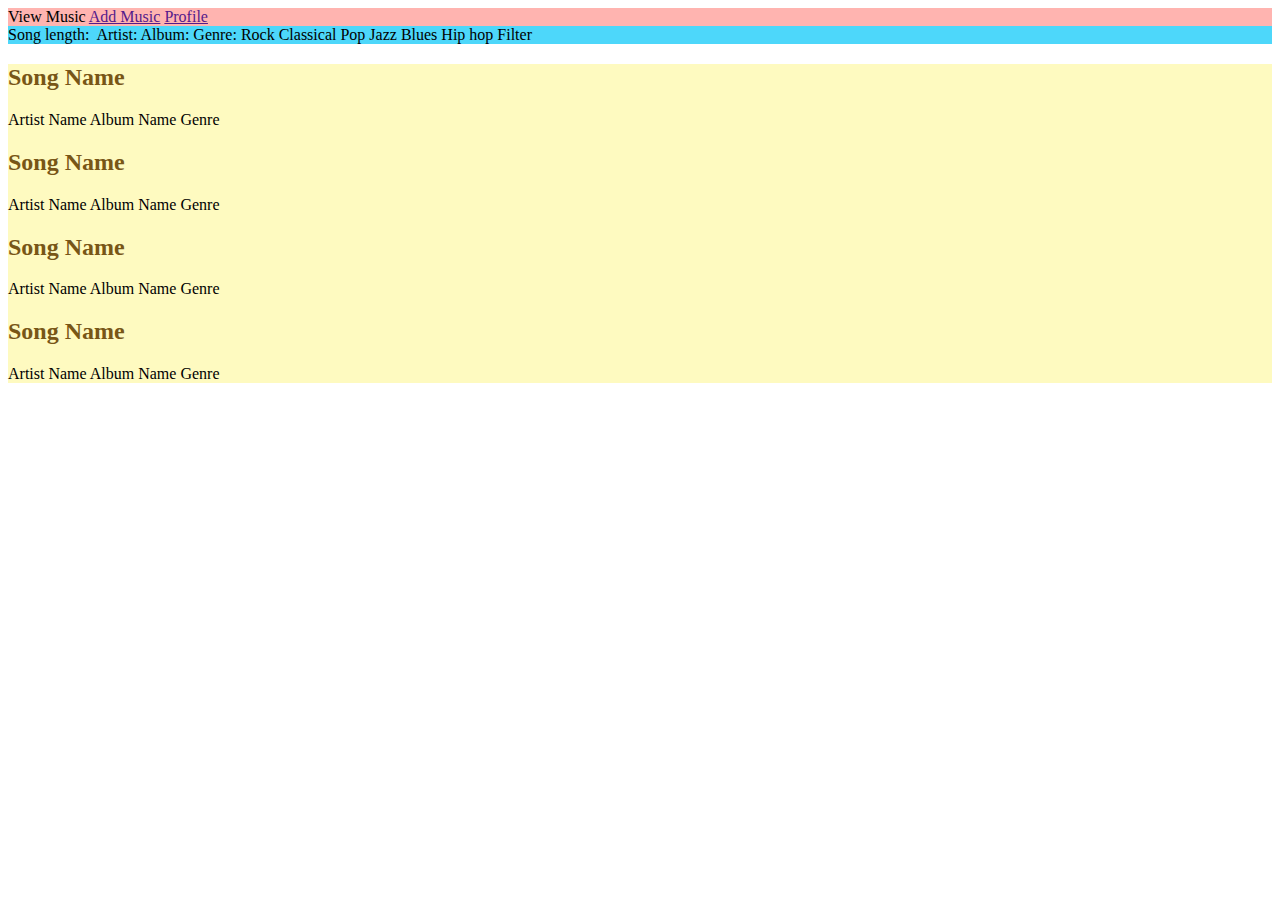
==== index.html @ efb3cb91 "Outline for html and a bit of css" ====
<!doctype html>

<html lang="en">
<head>
  <meta charset="utf-8">
  <title>Music History</title>
  <link rel="stylesheet" type="text/css" href="main.css">
</head>

<body>
	<section id="interface">
		<div class="profile">
			View Music <a href="">Add Music</a> <a href="">Profile</a>
		</div>
		<div class="navigation">
		Song length:
			<img src="">
		Artist:
		<!-- placeholder -->
		Album:
		<!-- placeholder -->
		Genre:
		<!-- placeholder -->
		Rock
		<!-- placeholder -->
		Classical
		<!-- placeholder -->
		Pop
		<!-- placeholder -->
		Jazz
		<!-- placeholder -->
		Blues
		<!-- placeholder -->
		Hip hop

		Filter
		</div>
		<div class="showcase">
			<h2>Song Name</h2>
			Artist Name Album Name Genre
			<h2>Song Name</h2>
			Artist Name Album Name Genre
			<h2>Song Name</h2>
			Artist Name Album Name Genre
			<h2>Song Name</h2>
			Artist Name Album Name Genre

		</div>
	</section>
</body>
</html>
---- main.css ----
.profile {
	background-color: #FFB4B0 
}
.navigation {
	background-color: #4DD7FA
}
.showcase {
	background-color: #FEFAC0
}
h2 {
	color: #785616;
}
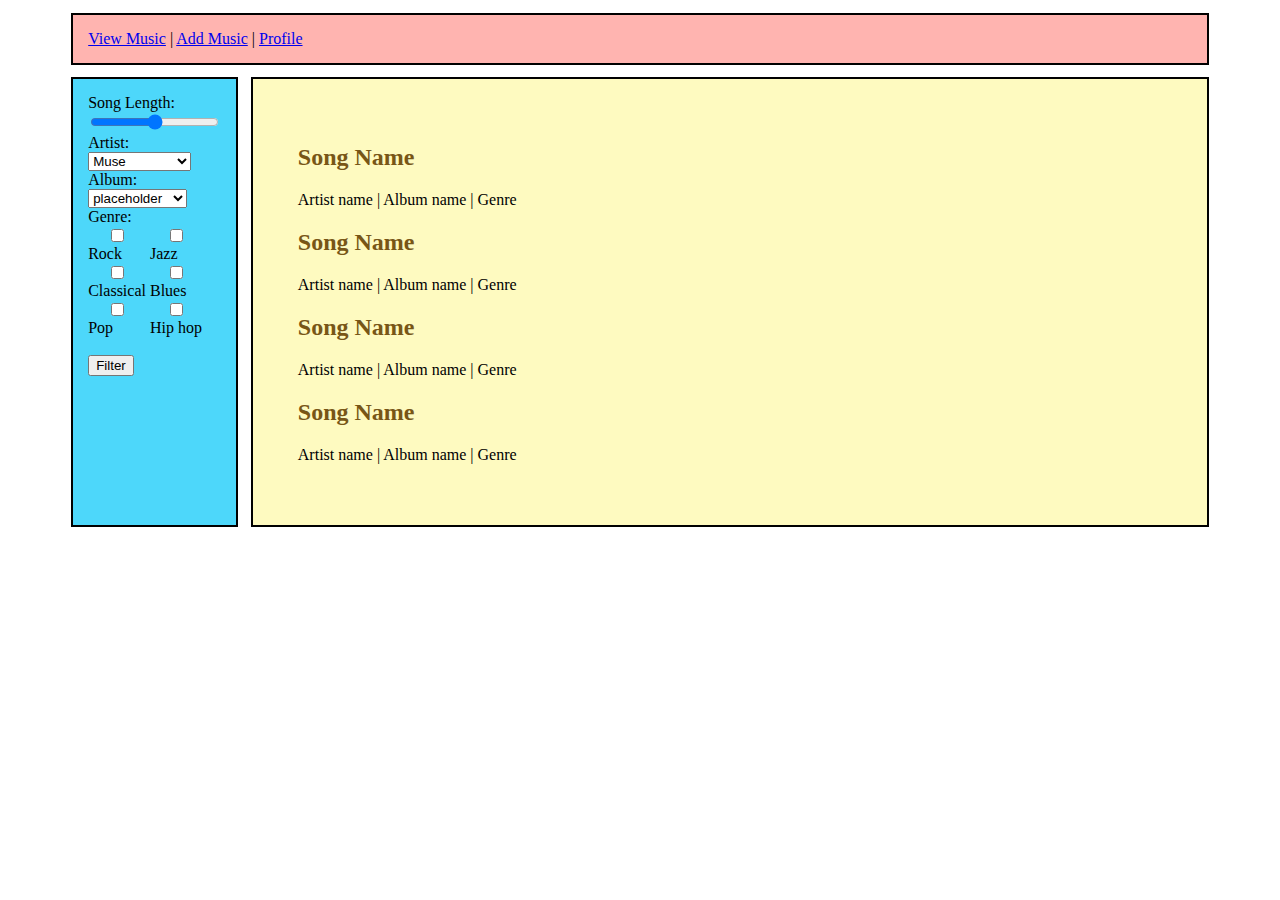
==== commit 3d3d1fa5: "MVP for music history" ====
--- a/index.html
+++ b/index.html
@@ -3,49 +3,102 @@
 <html lang="en">
 <head>
   <meta charset="utf-8">
-  <title>Music History</title>
+  <title>Music History | Home</title>
   <link rel="stylesheet" type="text/css" href="main.css">
 </head>
+<body>
+<!-- Nav Bar -->
+	<header>
+		<nav>
+			
+				<a href="index.html">View Music</a> |
+				<a href="addmusic.html">Add Music</a> |
+				<a href="profile.html">Profile</a>
+				
+			
+		</nav>
+	</header>
+	<!-- Container for Options/Showcase -->
+	<div id="songblock">
+	<!-- Options -->
+		<div class="options">
+			<form class ="slider">
+				<label id ="songlength" for="songlength">Song Length:</label>
+				<br>
+				<input type="range" name="songlength">
+			</form>
+			<form class="artistlist">
+				<label>Artist:</label>
+				<br>
+				<select id="artists" name="artist_group">
+					<option value="Muse">
+						Muse
+					</option>
+					<option value="Soundgarden">
+						Soundgarden
+					</option>
+					<option value="M83">
+						M83
+					</option>
+				</select>
+			</form>
+			<form class="albumlist">
+				<label>Album:</label>
+				<br>
+				<select id="albums" name="album_group">
+					<option value="placeholder">
+						placeholder
+					</option>
+					<option value="placeholder2">
+						placeholder2
+					</option>
+					<option value="placeholder3">
+						placeholder3
+					</option>
+				</select>
+			</form>
+			<form class="genre">
+				<label>Genre:</label>
+				<br>
+				<div class="genreOne">
+					<input id="rock" type="checkbox" name="rock" value="rock"><label for="rock">Rock</label>
+					<input id="classical" type="checkbox" name="classical" value="classical"><label for="classical">Classical</label>
+					<input id="pop" type="checkbox" name="pop" value="pop"><label for="pop">Pop</label>
+				</div>
+				<div class="genreTwo">
+					<input id="jazz" type="checkbox" name="jazz" value="jazz"><label for="jazz">Jazz</label>
+					<input id="blues" type="checkbox" name="blues" value="blues"><label for="blues">Blues</label>
+					<input id="hiphop" type="checkbox" name="hiphop" value="hiphop"><label for="hiphop">Hip hop</label>
+				</div>
+			</form>
+			<br>
+			<button class="filter">Filter</button>
+		</div>
+		<!-- Showcase -->
+		<div class="showcase">
+			<!-- Likely gonna switch to javascript here -->
+			<div class="firstDisplay">
+				<h2>Song Name</h2>
+				<p>Artist name | Album name | Genre</p>
+			</div>
+			<div class="secondDisplay">
+				<h2>Song Name</h2>
+				<p>Artist name | Album name | Genre</p>
+			</div>
+			<div class="thirdDisplay">
+				<h2>Song Name</h2>
+				<p>Artist name | Album name | Genre</p>
+			</div>
+			<div class="fourthDisplay">
+				<h2>Song Name</h2>
+				<p>Artist name | Album name | Genre</p>
+			</div>
+		</div>
+		
+	</div>
 
-<body>
-	<section id="interface">
-		<div class="profile">
-			View Music <a href="">Add Music</a> <a href="">Profile</a>
-		</div>
-		<div class="navigation">
-		Song length:
-			<img src="">
-		Artist:
-		<!-- placeholder -->
-		Album:
-		<!-- placeholder -->
-		Genre:
-		<!-- placeholder -->
-		Rock
-		<!-- placeholder -->
-		Classical
-		<!-- placeholder -->
-		Pop
-		<!-- placeholder -->
-		Jazz
-		<!-- placeholder -->
-		Blues
-		<!-- placeholder -->
-		Hip hop
 
-		Filter
-		</div>
-		<div class="showcase">
-			<h2>Song Name</h2>
-			Artist Name Album Name Genre
-			<h2>Song Name</h2>
-			Artist Name Album Name Genre
-			<h2>Song Name</h2>
-			Artist Name Album Name Genre
-			<h2>Song Name</h2>
-			Artist Name Album Name Genre
 
-		</div>
-	</section>
+<script src="javascript.js"></script>
 </body>
 </html>
--- a/main.css
+++ b/main.css
@@ -1,12 +1,71 @@
-.profile {
-	background-color: #FFB4B0 
+nav{
+	background-color: #FFB4B0;
+	/*text-decoration: none;*/
+	border: solid;
+	border-width: 2px;
+	padding: 15px;
+	margin-top: 1%;
+	margin-bottom: 1%;
+	margin-right: 5%;
+	margin-left: 5%;
+	/*display: inline;*/
 }
-.navigation {
-	background-color: #4DD7FA
+/*Index.html page and profile cssing mostly*/
+/*Contains both options and showcase*/
+#songblock{
+	display: inline-flex;
+	width: 100%;
+	margin-right: 5%;
+	margin-left: 5%;
+
+	
+
 }
-.showcase {
-	background-color: #FEFAC0
+/*Song options stuff*/
+.options{
+	background-color: #4DD7FA;
+	border: solid;
+	border-width: 2px;
+	padding: 15px;
+	margin-right: 1%;
+	width: 12%;
 }
-h2 {
+.artistlist{
+
+}
+.albumlist{
+
+}
+.genre{
+	
+}
+/*Grids for song options*/
+.genreOne{
+	display:inline-grid; 
+}
+.genreTwo{
+	display:inline-grid;
+}
+/*Showcase and stuff*/
+.showcase{
+	background-color: #FEFAC0;
+	border: solid;
+	border-width: 2px;
+	/*padding: 15px;*/
+	width: inherit;
+	text-align: left;
+	padding: 45px;
+	padding-right: auto;
+	margin-right: 10%;
+}
+h2{
 	color: #785616;
+}
+/*Add music page CSS*/
+.addmusic_submitinfo{
+	display: block;
+	margin-left: auto;
+	margin-right: auto;
+	text-align: center;
+
 }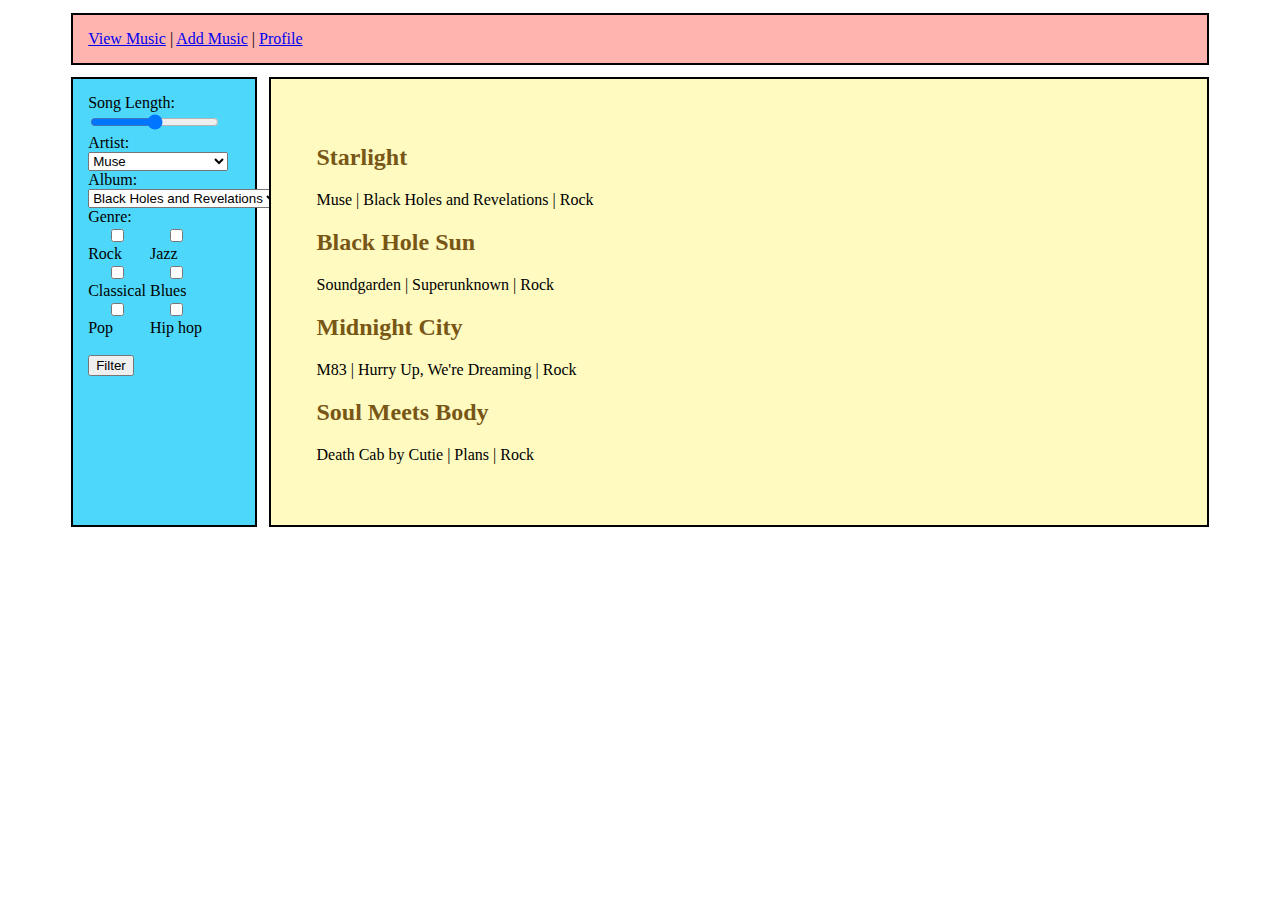
==== commit 717491c3: "Fixing up Music history by replacing the placeholders" ====
--- a/index.html
+++ b/index.html
@@ -1,104 +1,117 @@
 <!doctype html>
+<html lang="en">
 
-<html lang="en">
 <head>
-  <meta charset="utf-8">
-  <title>Music History | Home</title>
-  <link rel="stylesheet" type="text/css" href="main.css">
+    <meta charset="utf-8">
+    <title>Music History | Home</title>
+    <link rel="stylesheet" type="text/css" href="main.css">
 </head>
+
 <body>
-<!-- Nav Bar -->
-	<header>
-		<nav>
-			
-				<a href="index.html">View Music</a> |
-				<a href="addmusic.html">Add Music</a> |
-				<a href="profile.html">Profile</a>
-				
-			
-		</nav>
-	</header>
-	<!-- Container for Options/Showcase -->
-	<div id="songblock">
-	<!-- Options -->
-		<div class="options">
-			<form class ="slider">
-				<label id ="songlength" for="songlength">Song Length:</label>
-				<br>
-				<input type="range" name="songlength">
-			</form>
-			<form class="artistlist">
-				<label>Artist:</label>
-				<br>
-				<select id="artists" name="artist_group">
-					<option value="Muse">
-						Muse
-					</option>
-					<option value="Soundgarden">
-						Soundgarden
-					</option>
-					<option value="M83">
-						M83
-					</option>
-				</select>
-			</form>
-			<form class="albumlist">
-				<label>Album:</label>
-				<br>
-				<select id="albums" name="album_group">
-					<option value="placeholder">
-						placeholder
-					</option>
-					<option value="placeholder2">
-						placeholder2
-					</option>
-					<option value="placeholder3">
-						placeholder3
-					</option>
-				</select>
-			</form>
-			<form class="genre">
-				<label>Genre:</label>
-				<br>
-				<div class="genreOne">
-					<input id="rock" type="checkbox" name="rock" value="rock"><label for="rock">Rock</label>
-					<input id="classical" type="checkbox" name="classical" value="classical"><label for="classical">Classical</label>
-					<input id="pop" type="checkbox" name="pop" value="pop"><label for="pop">Pop</label>
-				</div>
-				<div class="genreTwo">
-					<input id="jazz" type="checkbox" name="jazz" value="jazz"><label for="jazz">Jazz</label>
-					<input id="blues" type="checkbox" name="blues" value="blues"><label for="blues">Blues</label>
-					<input id="hiphop" type="checkbox" name="hiphop" value="hiphop"><label for="hiphop">Hip hop</label>
-				</div>
-			</form>
-			<br>
-			<button class="filter">Filter</button>
-		</div>
-		<!-- Showcase -->
-		<div class="showcase">
-			<!-- Likely gonna switch to javascript here -->
-			<div class="firstDisplay">
-				<h2>Song Name</h2>
-				<p>Artist name | Album name | Genre</p>
-			</div>
-			<div class="secondDisplay">
-				<h2>Song Name</h2>
-				<p>Artist name | Album name | Genre</p>
-			</div>
-			<div class="thirdDisplay">
-				<h2>Song Name</h2>
-				<p>Artist name | Album name | Genre</p>
-			</div>
-			<div class="fourthDisplay">
-				<h2>Song Name</h2>
-				<p>Artist name | Album name | Genre</p>
-			</div>
-		</div>
-		
-	</div>
+    <!-- Nav Bar -->
+    <header>
+        <nav>
+            <a href="index.html">View Music</a> |
+            <a href="addmusic.html">Add Music</a> |
+            <a href="profile.html">Profile</a>
+        </nav>
+    </header>
+    <!-- Container for Options/Showcase -->
+    <div id="songblock">
+        <!-- Options -->
+        <div class="options">
+            <form class="slider">
+                <label id="songlength" for="songlength">Song Length:</label>
+                <br>
+                <input type="range" name="songlength">
+            </form>
+            <form class="artistlist">
+                <label>Artist:</label>
+                <br>
+                <select id="artists" name="artist_group">
+                    <option value="Muse">
+                        Muse
+                    </option>
+                    <option value="Soundgarden">
+                        Soundgarden
+                    </option>
+                    <option value="M83">
+                        M83
+                    </option>
+                    <option value="DCC">
+                    	Death Cab for Cutie
+                    </option>
+                    <option vlaue="">
+                    	The Doors
+                    </option>
+                </select>
+            </form>
+            <form class="albumlist">
+                <label>Album:</label>
+                <br>
+                <select id="albums" name="album_group">
+                    <option value="blackHolesRev">
+                        Black Holes and Revelations
+                    </option>
+                    <option value="placeholder2">
+                        Superunknown
+                    </option>
+                    <option value="hurryUp">
+                        Hurry Up, We're Dreaming
+                    </option>
+                    <option value="plans">
+                    	Plans
+                    </option>
+                    <option value="">
+                    	Strange Days
+                    </option>
+                </select>
+            </form>
+            <form class="genre">
+                <label>Genre:</label>
+                <br>
+                <div class="genreOne">
+                    <input id="rock" type="checkbox" name="rock" value="rock">
+                    <label for="rock">Rock</label>
+                    <input id="classical" type="checkbox" name="classical" value="classical">
+                    <label for="classical">Classical</label>
+                    <input id="pop" type="checkbox" name="pop" value="pop">
+                    <label for="pop">Pop</label>
+                </div>
+                <div class="genreTwo">
+                    <input id="jazz" type="checkbox" name="jazz" value="jazz">
+                    <label for="jazz">Jazz</label>
+                    <input id="blues" type="checkbox" name="blues" value="blues">
+                    <label for="blues">Blues</label>
+                    <input id="hiphop" type="checkbox" name="hiphop" value="hiphop">
+                    <label for="hiphop">Hip hop</label>
+                </div>
+            </form>
+            <br>
+            <button class="filter">Filter</button>
+        </div>
+        <!-- Showcase -->
+        <div class="showcase">
+            <!-- Likely gonna switch to javascript here -->
+            <div class="firstDisplay">
+                <h2>Starlight</h2>
+                <p>Muse | Black Holes and Revelations | Rock</p>
+            </div>
+            <div class="secondDisplay">
+                <h2>Black Hole Sun</h2>
+                <p>Soundgarden | Superunknown | Rock</p>
+            </div>
+            <div class="thirdDisplay">
+                <h2>Midnight City</h2>
+                <p>M83 | Hurry Up, We're Dreaming | Rock</p>
+            </div>
+            <div class="fourthDisplay">
+                <h2>Soul Meets Body</h2>
+                <p>Death Cab by Cutie | Plans | Rock</p>
+            </div>
+        </div>
+    </div>
+    <script src="javascript.js"></script>
+</body>
 
-
-
-<script src="javascript.js"></script>
-</body>
 </html>
--- a/main.css
+++ b/main.css
@@ -1,71 +1,83 @@
-nav{
-	background-color: #FFB4B0;
-	/*text-decoration: none;*/
-	border: solid;
-	border-width: 2px;
-	padding: 15px;
-	margin-top: 1%;
-	margin-bottom: 1%;
-	margin-right: 5%;
-	margin-left: 5%;
-	/*display: inline;*/
+nav {
+    background-color: #FFB4B0;
+    /*text-decoration: none;*/
+    border: solid;
+    border-width: 2px;
+    padding: 15px;
+    margin-top: 1%;
+    margin-bottom: 1%;
+    margin-right: 5%;
+    margin-left: 5%;
+    /*display: inline;*/
 }
+
+
 /*Index.html page and profile cssing mostly*/
+
+
 /*Contains both options and showcase*/
-#songblock{
-	display: inline-flex;
-	width: 100%;
-	margin-right: 5%;
-	margin-left: 5%;
 
-	
+#songblock {
+    display: inline-flex;
+    width: 100%;
+    margin-right: 5%;
+    margin-left: 5%;
+}
 
+
+/*Song options stuff*/
+
+.options {
+    background-color: #4DD7FA;
+    border: solid;
+    border-width: 2px;
+    padding: 15px;
+    margin-right: 1%;
+    width: 12%;
 }
-/*Song options stuff*/
-.options{
-	background-color: #4DD7FA;
-	border: solid;
-	border-width: 2px;
-	padding: 15px;
-	margin-right: 1%;
-	width: 12%;
+
+.artistlist {}
+
+.albumlist {}
+
+.genre {}
+
+
+/*Grids for song options*/
+
+.genreOne {
+    display: inline-grid;
 }
-.artistlist{
 
+.genreTwo {
+    display: inline-grid;
 }
-.albumlist{
 
+
+/*Showcase and stuff*/
+
+.showcase {
+    background-color: #FEFAC0;
+    border: solid;
+    border-width: 2px;
+    /*padding: 15px;*/
+    width: inherit;
+    text-align: left;
+    padding: 45px;
+    padding-right: auto;
+    margin-right: 10%;
 }
-.genre{
-	
+
+h2 {
+    color: #785616;
 }
-/*Grids for song options*/
-.genreOne{
-	display:inline-grid; 
+
+
+/*Add music page CSS*/
+
+.addmusic_submitinfo {
+    display: block;
+    margin-left: auto;
+    margin-right: auto;
+    text-align: center;
 }
-.genreTwo{
-	display:inline-grid;
-}
-/*Showcase and stuff*/
-.showcase{
-	background-color: #FEFAC0;
-	border: solid;
-	border-width: 2px;
-	/*padding: 15px;*/
-	width: inherit;
-	text-align: left;
-	padding: 45px;
-	padding-right: auto;
-	margin-right: 10%;
-}
-h2{
-	color: #785616;
-}
-/*Add music page CSS*/
-.addmusic_submitinfo{
-	display: block;
-	margin-left: auto;
-	margin-right: auto;
-	text-align: center;
-
-}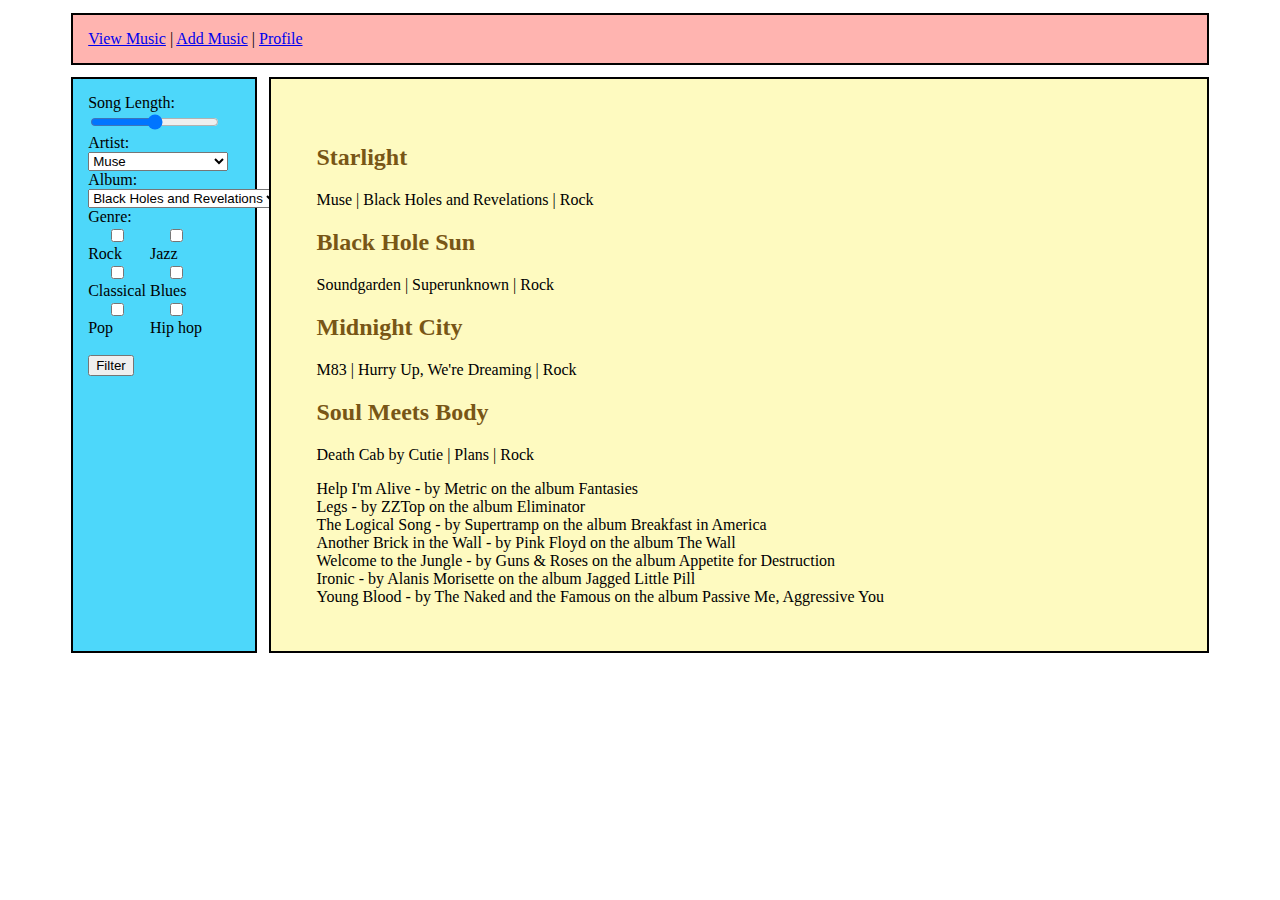
==== commit 2717bbd2: "Music history 2 complete" ====
--- a/index.html
+++ b/index.html
@@ -1,7 +1,9 @@
+<!-- Homepage -->
 <!doctype html>
 <html lang="en">
 
 <head>
+
     <meta charset="utf-8">
     <title>Music History | Home</title>
     <link rel="stylesheet" type="text/css" href="main.css">
@@ -91,27 +93,29 @@
             <button class="filter">Filter</button>
         </div>
         <!-- Showcase -->
-        <div class="showcase">
+        <div id="showcase">
             <!-- Likely gonna switch to javascript here -->
-            <div class="firstDisplay">
+            <div class="Display">
                 <h2>Starlight</h2>
                 <p>Muse | Black Holes and Revelations | Rock</p>
             </div>
-            <div class="secondDisplay">
+            <div class="Display">
                 <h2>Black Hole Sun</h2>
                 <p>Soundgarden | Superunknown | Rock</p>
             </div>
-            <div class="thirdDisplay">
+            <div class="Display">
                 <h2>Midnight City</h2>
                 <p>M83 | Hurry Up, We're Dreaming | Rock</p>
             </div>
-            <div class="fourthDisplay">
+            <div class="Display">
                 <h2>Soul Meets Body</h2>
                 <p>Death Cab by Cutie | Plans | Rock</p>
             </div>
         </div>
     </div>
     <script src="javascript.js"></script>
+    <script src="songs.js"></script>
+
 </body>
 
 </html>
--- a/main.css
+++ b/main.css
@@ -1,3 +1,4 @@
+
 nav {
     background-color: #FFB4B0;
     /*text-decoration: none;*/
@@ -56,7 +57,7 @@
 
 /*Showcase and stuff*/
 
-.showcase {
+#showcase {
     background-color: #FEFAC0;
     border: solid;
     border-width: 2px;
